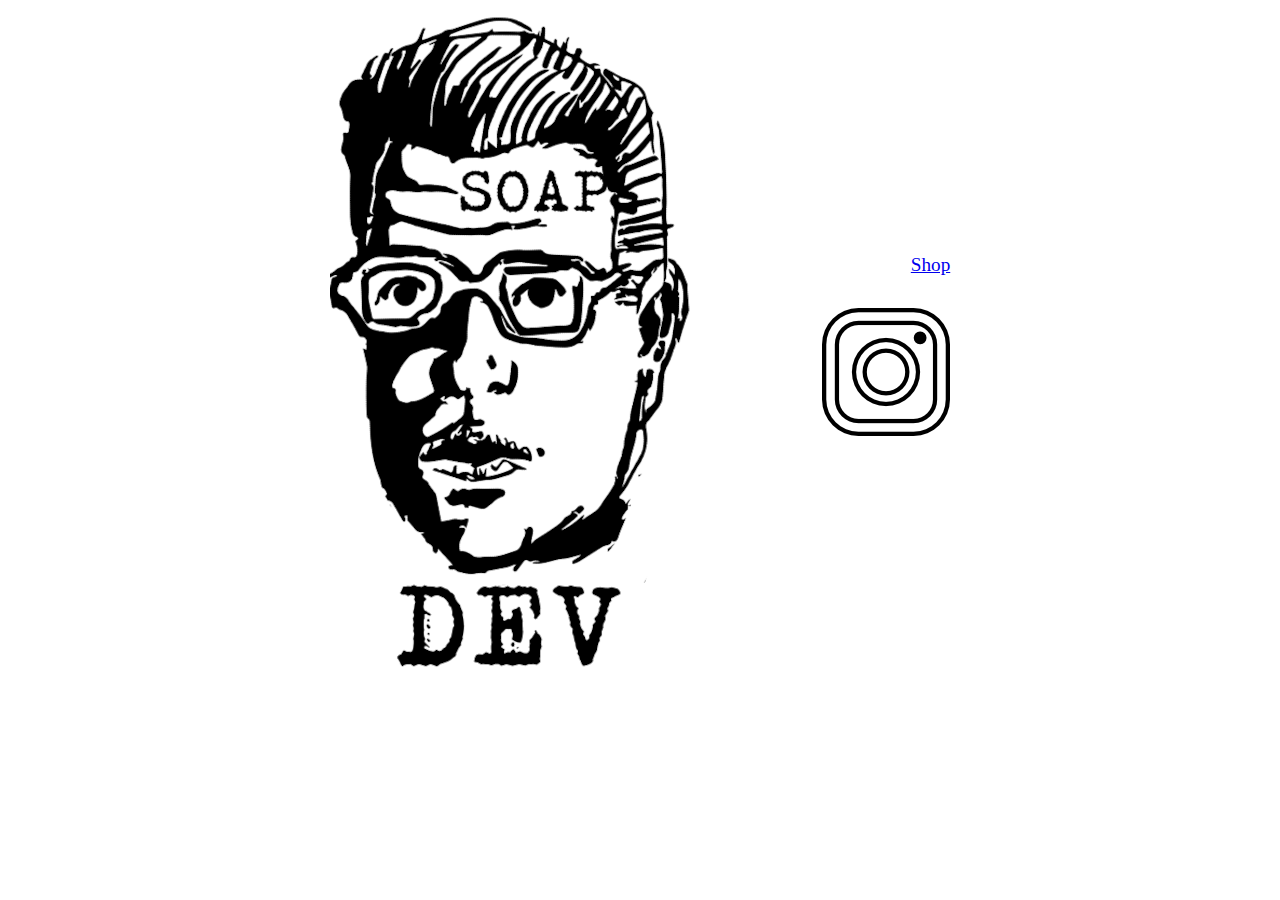
==== index.html @ 7362a59a "Commiting the base site to GitHub before building it out more." ====
<html>
    <head>
        <title>Soap Dev</title>
        <link rel="preconnect" href="https://fonts.gstatic.com">
        <link href="https://fonts.googleapis.com/css2?family=Amatic+SC:wght@400;700&family=Sigmar+One&display=swap" rel="stylesheet">
        <link rel="stylesheet" href="https://cdn.jsdelivr.net/npm/bootstrap@4.5.3/dist/css/bootstrap.min.css" integrity="sha384-TX8t27EcRE3e/ihU7zmQxVncDAy5uIKz4rEkgIXeMed4M0jlfIDPvg6uqKI2xXr2" crossorigin="anonymous">
        <link rel="stylesheet" href="styles.css">
        <link rel="preconnect" href="https://app.snipcart.com">
        <link rel="preconnect" href="https://cdn.snipcart.com">
        <link rel="stylesheet" href="https://cdn.snipcart.com/themes/v3.0.26/default/snipcart.css" />
    </head>

    <body>

        <div id="body-content-container">
            <div id="home-group">
                <img src="assets/logo.png" alt="Logo">


                <ul id="main-menu">
                    <li>
                        <a href="store.html">Shop</a>
                    </li>
                    <li>
                        <a href="instagram.com/soap_dev">
                            <img src="assets/insta.png" alt="Instagram Link">
                        </a>
                    </li>
                </ul>
            </div>
        </div>




    <script src="https://code.jquery.com/jquery-3.5.1.slim.min.js" integrity="sha384-DfXdz2htPH0lsSSs5nCTpuj/zy4C+OGpamoFVy38MVBnE+IbbVYUew+OrCXaRkfj" crossorigin="anonymous"></script>
    <script src="https://cdn.jsdelivr.net/npm/popper.js@1.16.1/dist/umd/popper.min.js" integrity="sha384-9/reFTGAW83EW2RDu2S0VKaIzap3H66lZH81PoYlFhbGU+6BZp6G7niu735Sk7lN" crossorigin="anonymous"></script>
    <script src="https://cdn.jsdelivr.net/npm/bootstrap@4.5.3/dist/js/bootstrap.min.js" integrity="sha384-w1Q4orYjBQndcko6MimVbzY0tgp4pWB4lZ7lr30WKz0vr/aWKhXdBNmNb5D92v7s" crossorigin="anonymous"></script>
    <script async src="https://cdn.snipcart.com/themes/v3.0.26/default/snipcart.js"></script>
    <div hidden id="snipcart" data-api-key="OWQwZTAzMDUtMjczNS00YjkwLTk1YTEtOTg3NjU4MjI5NzdmNjM3NDIwOTE1NjI4MTExNTkz"></div>
    </body>
</html>
---- styles.css ----
#body-content-container {
    width: 700px;
    margin: auto;
}

#home-group{
    display: flex;
    flex-flow: row nowrap;
    justify-content: space-around;
    align-items: center;
}

#main-menu {
    text-align: right;
    display: flex;
    height: 200px;
    flex-flow: column wrap;
    justify-content: space-between;
    align-items: flex-end;
}

#store-product-wrapper{
    display: flex;
    flex-flow: row wrap;
    justify-content: space-evenly;
    align-items: center;
    width: 700px;
    margin: auto;
}

#navigation-menu {
    padding-top: 5px;
    margin-bottom: 10px;
    border-bottom: 20px solid black;
}

#navigation-menu img {
    height: 200px;
}

#main-menu > li {
    font-size: 1.2em;
}

.product-container {
    text-align: center;
    font-family: "Amatic SC", cursive;
    font-size: 1.3em;
    font-weight: 700;
    width: 225px;
    margin-bottom: 20px;;
}

img.too-big {
    width: 150px;
    height: auto;
}

.product-container p{
    font-weight: 700;
    font-size: 1.5em;
    margin: 0;
}

.product-container img {
    height: 120px;
}


li {
    list-style-type: none;
}

button{
text-anchor:inset 0 -0.6em 0 -0.35em rgba(0,0,0,0.17);
}
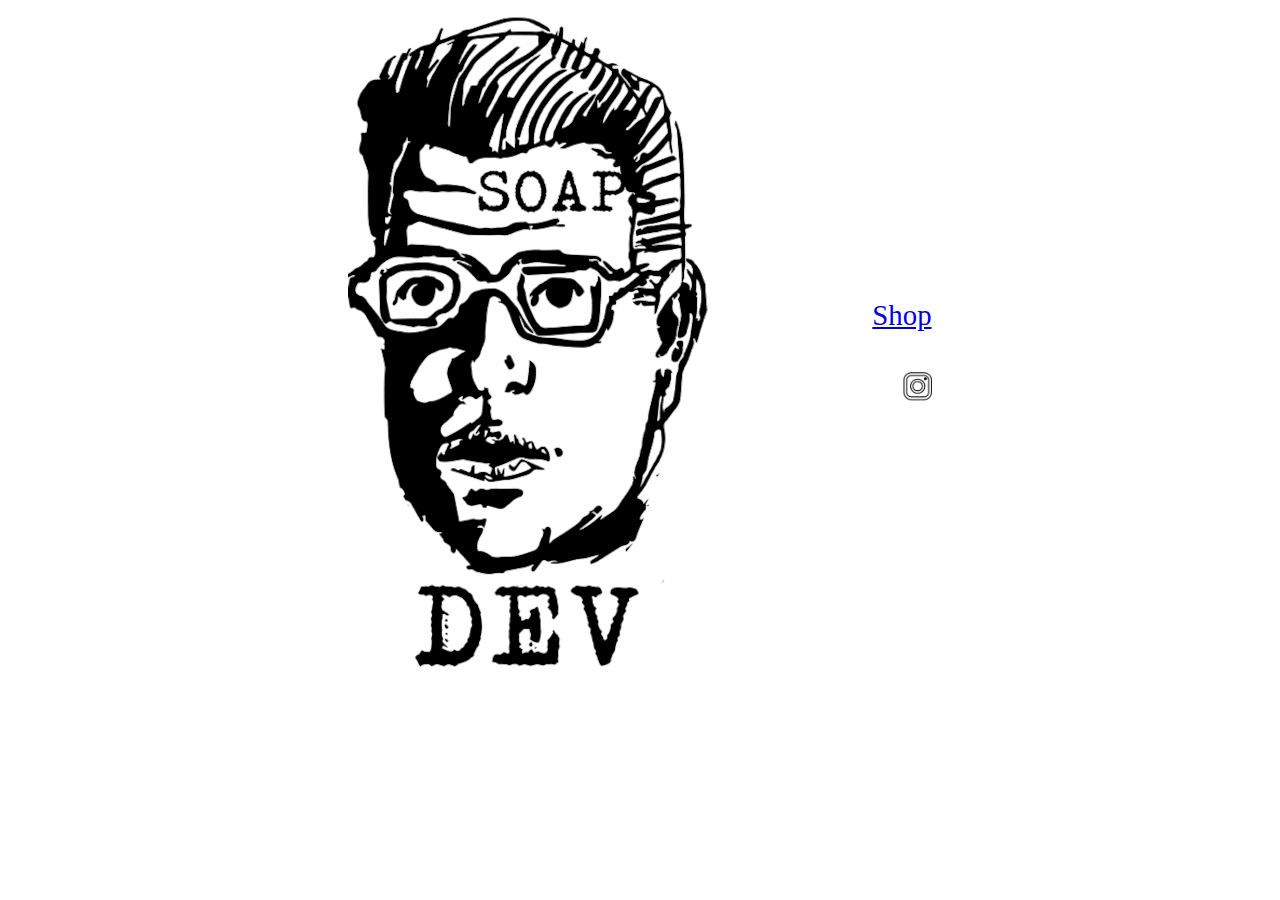
==== commit 75989356: ""Didn't upload all assetss"" ====
--- a/index.html
+++ b/index.html
@@ -23,7 +23,7 @@
                     </li>
                     <li>
                         <a href="instagram.com/soap_dev">
-                            <img src="assets/insta.png" alt="Instagram Link">
+                            <img src="assets/insta.png" alt="Instagram Link" id="gram_link">
                         </a>
                     </li>
                 </ul>
--- a/styles.css
+++ b/styles.css
@@ -13,9 +13,9 @@
 #main-menu {
     text-align: right;
     display: flex;
-    height: 200px;
+    height: 150px;
     flex-flow: column wrap;
-    justify-content: space-between;
+    justify-content: space-around;
     align-items: flex-end;
 }
 
@@ -29,17 +29,30 @@
 }
 
 #navigation-menu {
+
+    display: flex;
+    flex-flow: row nowrap;
+    justify-content: space-between;
+    align-items: flex-end;
     padding-top: 5px;
     margin-bottom: 10px;
     border-bottom: 20px solid black;
 }
 
-#navigation-menu img {
-    height: 200px;
+#main-menu > li {
+    font-size: 1.2em;
 }
 
-#main-menu > li {
-    font-size: 1.2em;
+#nav_logo {
+    width: 40px;
+}
+
+#nav_soap {
+    height: 100px;
+}
+
+#gram_link{
+    width: 30px;
 }
 
 .product-container {
@@ -71,6 +84,10 @@
     list-style-type: none;
 }
 
+li a {
+    font-size: 1.5em;
+}
+
 button{
 text-anchor:inset 0 -0.6em 0 -0.35em rgba(0,0,0,0.17);
 }
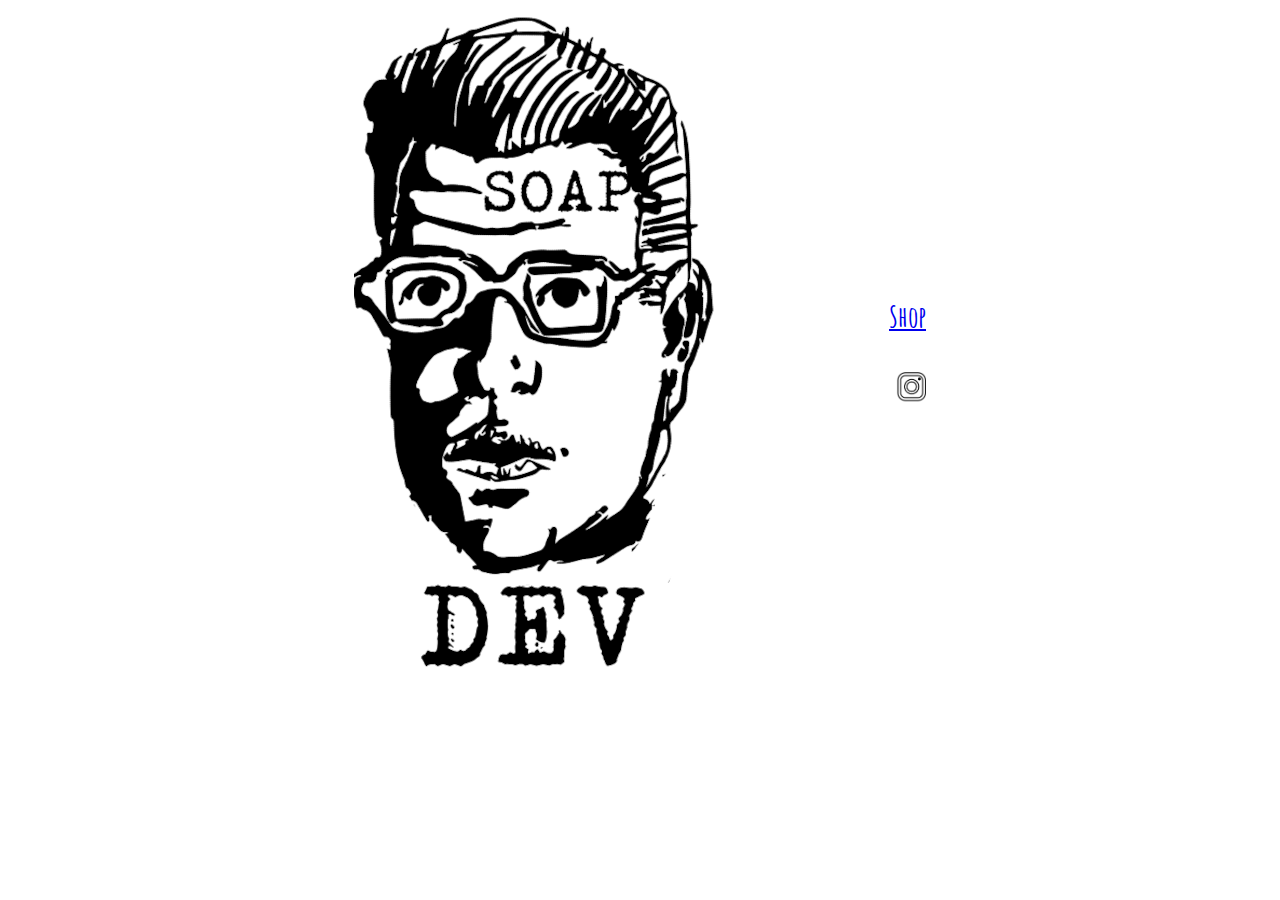
==== commit a2b884e5: "Updated the product pages to work with snipcart" ====
--- a/index.html
+++ b/index.html
@@ -37,6 +37,19 @@
     <script src="https://cdn.jsdelivr.net/npm/popper.js@1.16.1/dist/umd/popper.min.js" integrity="sha384-9/reFTGAW83EW2RDu2S0VKaIzap3H66lZH81PoYlFhbGU+6BZp6G7niu735Sk7lN" crossorigin="anonymous"></script>
     <script src="https://cdn.jsdelivr.net/npm/bootstrap@4.5.3/dist/js/bootstrap.min.js" integrity="sha384-w1Q4orYjBQndcko6MimVbzY0tgp4pWB4lZ7lr30WKz0vr/aWKhXdBNmNb5D92v7s" crossorigin="anonymous"></script>
     <script async src="https://cdn.snipcart.com/themes/v3.0.26/default/snipcart.js"></script>
-    <div hidden id="snipcart" data-api-key="OWQwZTAzMDUtMjczNS00YjkwLTk1YTEtOTg3NjU4MjI5NzdmNjM3NDIwOTE1NjI4MTExNTkz"></div>
+    <div hidden id="snipcart" data-api-key="OWQwZTAzMDUtMjczNS00YjkwLTk1YTEtOTg3NjU4MjI5NzdmNjM3NDIwOTE1NjI4MTExNTkz">
+        <billing section="bottom">
+            <fieldset class="snipcart-form__set">
+                <div class="snipcart-form__field">
+                    <div class="snipcart-form__field-checkbox">
+                        <snipcart-checkbox name="subscribeToNewsletter"></snipcart-checkbox>
+                        <snipcart-label for="subscribeToNewsletter" class="snipcart__font--tiny snipcart-form__label--checkbox" for="subscribeToNewsletter">
+                            Subscribe to newsletter
+                        </snipcart-label>
+                    </div>
+                </div>
+            </fieldset>
+        </billing>
+    </div>
     </body>
 </html>--- a/styles.css
+++ b/styles.css
@@ -8,6 +8,10 @@
     flex-flow: row nowrap;
     justify-content: space-around;
     align-items: center;
+}
+
+#item_description {
+    margin-top: 10px;
 }
 
 #main-menu {
@@ -26,42 +30,155 @@
     align-items: center;
     width: 700px;
     margin: auto;
+    padding-bottom: 25px;
+}
+
+#store-product-wrapper-product-page{
+    display: flex;
+    flex-flow: row wrap;
+    justify-content: space-evenly;
+    align-items: center;
+    width: 700px;
+    margin: 10px 0px 20px 0px;
+}
+
+#back_button{
+    color: black;
 }
 
 #navigation-menu {
 
     display: flex;
     flex-flow: row nowrap;
-    justify-content: space-between;
+    justify-content: space-around;
     align-items: flex-end;
-    padding-top: 5px;
     margin-bottom: 10px;
     border-bottom: 20px solid black;
 }
 
+#cart {
+    align-self: flex-end;
+    display: flex;
+    flex-flow: row nowrap;
+    align-items: flex-end;
+}
+
+span {
+    margin: 0px 5px 0px 5px;
+}
+
 #main-menu > li {
     font-size: 1.2em;
 }
 
 #nav_logo {
-    width: 40px;
+    height: 10em;
 }
 
 #nav_soap {
-    height: 100px;
+    width:300px;
 }
 
 #gram_link{
     width: 30px;
 }
 
+#price_cart{
+    display: flex;
+    flex-flow: column nowrap;
+    align-items: center;
+}
+
+#product-page-nav-links {
+    display: flex;
+    flex-flow: row nowrap;
+}
+
+a h1 {
+    color: black;
+}
+
+a:hover{
+    text-decoration: none;
+}
+
+img.slider {
+    width: 300px;
+}
+
+.gradient-border {
+    --border-width: 3px;
+    position: relative;
+    font-family: Lato, sans-serif;
+    font-size: 2.5rem;
+    text-transform: uppercase;
+    color: white;
+    background: #111;
+    border-radius: var(--border-width);
+  }
+  .gradient-border::after {
+    position: absolute;
+    content: "";
+    top: calc(-1 * var(--border-width));
+    left: calc(-1 * var(--border-width));
+    z-index: -1;
+    width: calc(100% + var(--border-width) * 2);
+    height: calc(100% + var(--border-width) * 2);
+    background: linear-gradient(60deg, #5f86f2, #a65ff2, #f25fd0, #f25f61, #f2cb5f, #abf25f, #5ff281, #5ff2f0);
+    background-size: 300% 300%;
+    background-position: 0 50%;
+    border-radius: calc(2 * var(--border-width));
+    animation: moveGradient 4s alternate infinite;
+  }
+  
+  @keyframes moveGradient {
+    50% {
+      background-position: 100% 50%;
+    }
+  }
+
+  .gradient-border-product-page {
+    --border-width: 3px;
+    position: relative;
+    font-family: Lato, sans-serif;
+    font-size: 2.5rem;
+    text-transform: uppercase;
+    color: white;
+    background: #222;
+    border-radius: var(--border-width);
+  }
+  .gradient-border-product-page::after {
+    position: absolute;
+    content: "";
+    top: calc(-1 * var(--border-width));
+    left: calc(-1 * var(--border-width));
+    z-index: -1;
+    width: calc(100% + var(--border-width) * 2);
+    height: calc(100% + var(--border-width) * 2);
+    background: linear-gradient(60deg, #5f86f2, #a65ff2, #f25fd0, #f25f61, #f2cb5f, #abf25f, #5ff281, #5ff2f0);
+    background-size: 300% 300%;
+    background-position: 0 50%;
+    border-radius: calc(2 * var(--border-width));
+    animation: moveGradient 4s alternate infinite;
+  }
+
+
 .product-container {
     text-align: center;
     font-family: "Amatic SC", cursive;
     font-size: 1.3em;
     font-weight: 700;
-    width: 225px;
-    margin-bottom: 20px;;
+    padding-top: 20px;
+    padding-bottom: 20px;
+    width: 220px;
+    margin: 0px 3px 15px 0px;
+}
+
+
+.product-page-img{
+    height: 350px;
+    margin: 5px;
+    padding: 10px;
 }
 
 img.too-big {
@@ -79,9 +196,18 @@
     height: 120px;
 }
 
+p {
+    font-family: "Amatic SC", cursive;
+    font-weight: bold;
+    font-size: 2em;
+}
+
 
 li {
     list-style-type: none;
+    font-family: "Amatic SC", cursive;
+    font-weight: bold;
+    font-size: 2em;
 }
 
 li a {
@@ -89,5 +215,22 @@
 }
 
 button{
-text-anchor:inset 0 -0.6em 0 -0.35em rgba(0,0,0,0.17);
-}
+    text-anchor:inset 0 -0.6em 0 -0.35em rgba(0,0,0,0.17);
+    font-family: "Amatic SC", cursive;
+    font-weight: bold;
+    font-size: 3em;
+}
+
+h1 {
+    font-family: 'Sigmar One', cursive;
+    font-weight: bold;
+    font-size: 7em;
+    margin: 0px;
+}
+
+h3 {
+    font-family: 'Sigmar One', cursive;
+    font-weight: bold;
+    font-size: 2em;
+    margin: 0px;
+}
